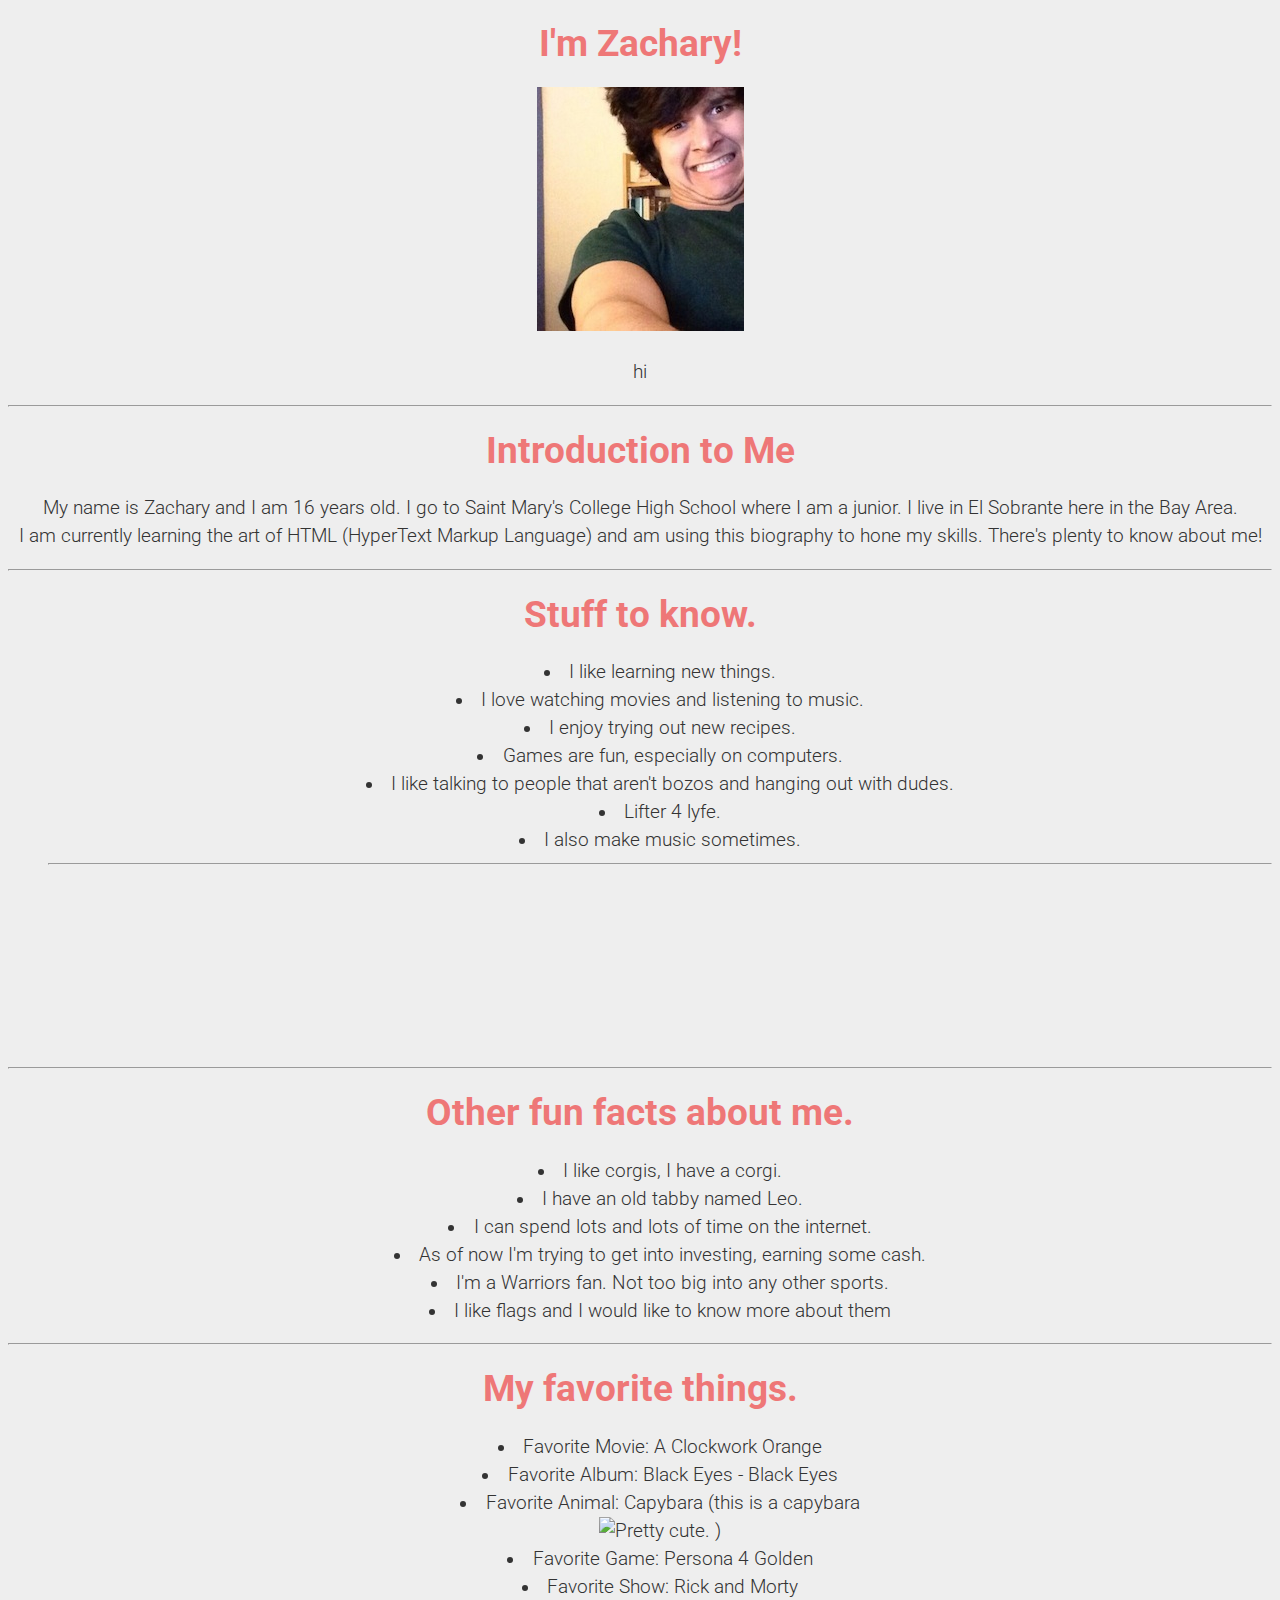
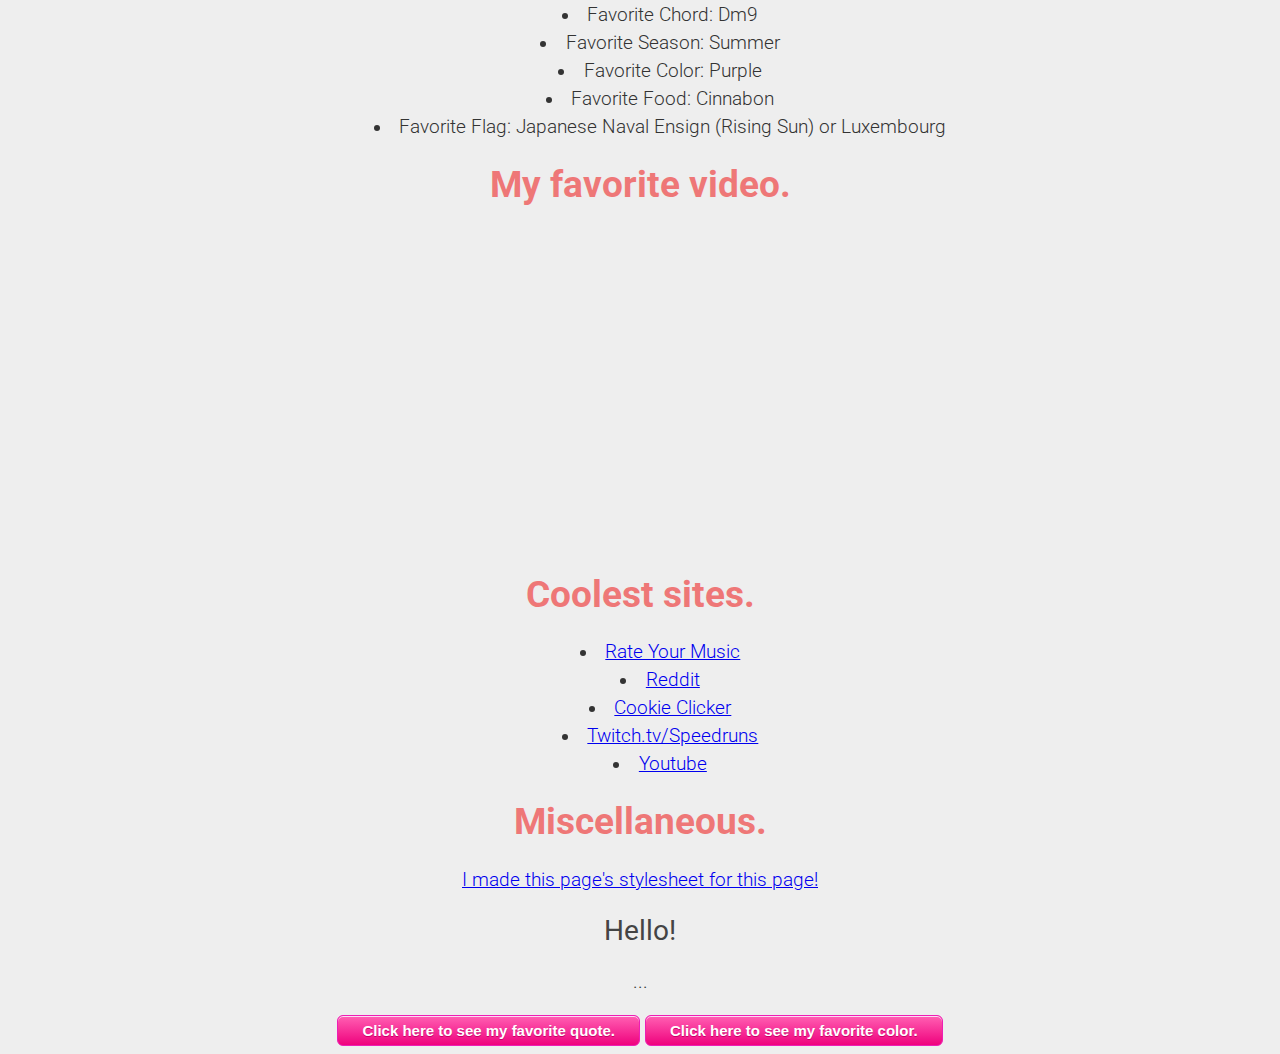
==== index.html @ b0047e4c "2f23f" ====
<!doctype html>
<html lang="en">
<head>
	<meta charset="utf-8" />
	<title>Zachary</title>
	<link rel="stylesheet" href="styles.css">
	<script src="http://ajax.googleapis.com/ajax/libs/jquery/1.11.0/jquery.min.js"></script>
	<link href='http://fonts.googleapis.com/css?family=Roboto:300,400,700' rel='stylesheet' type='text/css'>
	<script type="text/javascript" src="/Users/zakesbi/code/web/code.js"></script>
</head>
<body>

	<h1>I'm Zachary!</h1> 
	<IMG SRC="me.jpg" ALT="I'm a beaut."> 
	
	<p>hi</>

	<hr>
	
<script type="text/javascript"></script>
  <h1>Introduction to Me</h1>
  
  <p>My name is Zachary and I am 16 years old. I go to Saint Mary's College High School where I am a junior. I live in El Sobrante here in the Bay Area. <br>I am currently learning the art of HTML (HyperText Markup Language) and am using this biography to hone my skills. There's plenty to know about me!</p>
  
  <hr>
  
  <h1>Stuff to know.</h1>
  <ul><li>I like learning new things.</li>
    <li>I love watching movies and listening to music.</li>
    <li>I enjoy trying out new recipes.</li>
    <li>Games are fun, especially on computers.</li>
    <li>I like talking to people that aren't bozos and hanging out with dudes.</li>
    <li>Lifter 4 lyfe.</li>
    <li>I also make music sometimes.<hr><iframe width="100%" height="166" scrolling="no" frameborder="no" src="https://w.soundcloud.com/player/?url=https%3A//api.soundcloud.com/tracks/114152343&amp;color=ff5500&amp;auto_play=false&amp;hide_related=false&amp;show_artwork=true"></iframe></ul>
  
  <hr>
  
   <h1>Other fun facts about me.</h1>
   <ul><li>I like corgis, I have a corgi.</li>
     <li>I have an old tabby named Leo.</li>
     <li>I can spend lots and lots of time on the internet.</li>
     <li>As of now I'm trying to get into investing, earning some cash.</li><li>I'm a Warriors fan. Not too big into any other sports.</li>
     <li>I like flags and I would like to know more about them</li></ul>
  
  <hr>
  
  <h1>My favorite things.</h1>
  <ul><li>Favorite Movie: A Clockwork Orange</li>
    <li>Favorite Album: Black Eyes - Black Eyes</li>
    <li>Favorite Animal: Capybara (this is a capybara <br> <IMG SRC="http://i.imgur.com/WBTZ5rM.jpg" ALT="Pretty cute." WIDTH=500 HEIGHT=500> )</li>
    <li>Favorite Game: Persona 4 Golden</li>
    <li>Favorite Show: Rick and Morty</li>
    <li>Favorite Chord: Dm9</li>
    <li>Favorite Season: Summer</li>
    <li>Favorite Color: Purple</li>
    <li>Favorite Food: Cinnabon</li>
    <li>Favorite Flag: Japanese Naval Ensign (Rising Sun) or Luxembourg</ul>
 
<h1>My favorite video.</h1>
<iframe width="420" height="315" src="//www.youtube.com/embed/X0pEBE_eYdU" frameborder="0" allowfullscreen></iframe>
    <h1>Coolest sites.</h1>
    <ul><li><a href="https://rateyourmusic.com/">Rate Your Music</a></li>
      <li><a href="http://www.reddit.com/">Reddit</a></li>
      <li><a href="http://orteil.dashnet.org/cookieclicker/">Cookie Clicker</a></li>
      <li><a href="http://speedrunslive.com/#">Twitch.tv/Speedruns</a></li>
      <li><a href="http://www.youtube.com/">Youtube</a></li></ul>

      
<h1>Miscellaneous.</h1>


<a href="http://zakesbi15.github.io/lyrics.html">I made this page's stylesheet for this page!</a>
<h2 id="colorbutton">Hello!</h2>
<p id="quote">...</p>

	<input class="myButton" type="button" onclick="changeText()" value="Click here to see my favorite quote." />

	<input class="myButton" type="button" onclick="changeColor()" value="Click here to see my favorite color." />

  </body>
  </html>
---- styles.css ----
body {
  font-family: 'Roboto', sans-serif;
  font-size:14pt;
  line-height: 1.5;
  background: #eee;
  color: #333;
  font-weight:300;
  text-align:center;
}

ul {
  text-align:center;
  list-style-position: inside;
}
h1 {
  color: #e77;
  font-weight:700;
  text-align:center;
  line-height: 1;
}

h2 {
  color: #444;
  font-weight:400;
  line-height: 1;
  text-align:center;
}


.myButton {
	-moz-box-shadow:inset 0px 1px 0px 0px #fcdbf2;
	-webkit-box-shadow:inset 0px 1px 0px 0px #fcdbf2;
	box-shadow:inset 0px 1px 0px 0px #fcdbf2;
	background:-webkit-gradient(linear, left top, left bottom, color-stop(0.05, #ff5bb0), color-stop(1, #ef027d));
	background:-moz-linear-gradient(top, #ff5bb0 5%, #ef027d 100%);
	background:-webkit-linear-gradient(top, #ff5bb0 5%, #ef027d 100%);
	background:-o-linear-gradient(top, #ff5bb0 5%, #ef027d 100%);
	background:-ms-linear-gradient(top, #ff5bb0 5%, #ef027d 100%);
	background:linear-gradient(to bottom, #ff5bb0 5%, #ef027d 100%);
	filter:progid:DXImageTransform.Microsoft.gradient(startColorstr='#ff5bb0', endColorstr='#ef027d',GradientType=0);
	background-color:#ff5bb0;
	-moz-border-radius:6px;
	-webkit-border-radius:6px;
	border-radius:6px;
	border:1px solid #ee1eb5;
	display:inline-block;
	cursor:pointer;
	color:#ffffff;
	font-family:arial;
	font-size:15px;
	font-weight:bold;
	padding:6px 24px;
	text-decoration:none;
	text-shadow:0px 1px 0px #c70067;
}
.myButton:hover {
	background:-webkit-gradient(linear, left top, left bottom, color-stop(0.05, #ef027d), color-stop(1, #ff5bb0));
	background:-moz-linear-gradient(top, #ef027d 5%, #ff5bb0 100%);
	background:-webkit-linear-gradient(top, #ef027d 5%, #ff5bb0 100%);
	background:-o-linear-gradient(top, #ef027d 5%, #ff5bb0 100%);
	background:-ms-linear-gradient(top, #ef027d 5%, #ff5bb0 100%);
	background:linear-gradient(to bottom, #ef027d 5%, #ff5bb0 100%);
	filter:progid:DXImageTransform.Microsoft.gradient(startColorstr='#ef027d', endColorstr='#ff5bb0',GradientType=0);
	background-color:#ef027d;
}
.myButton:active {
	position:relative;
	top:1px;
}
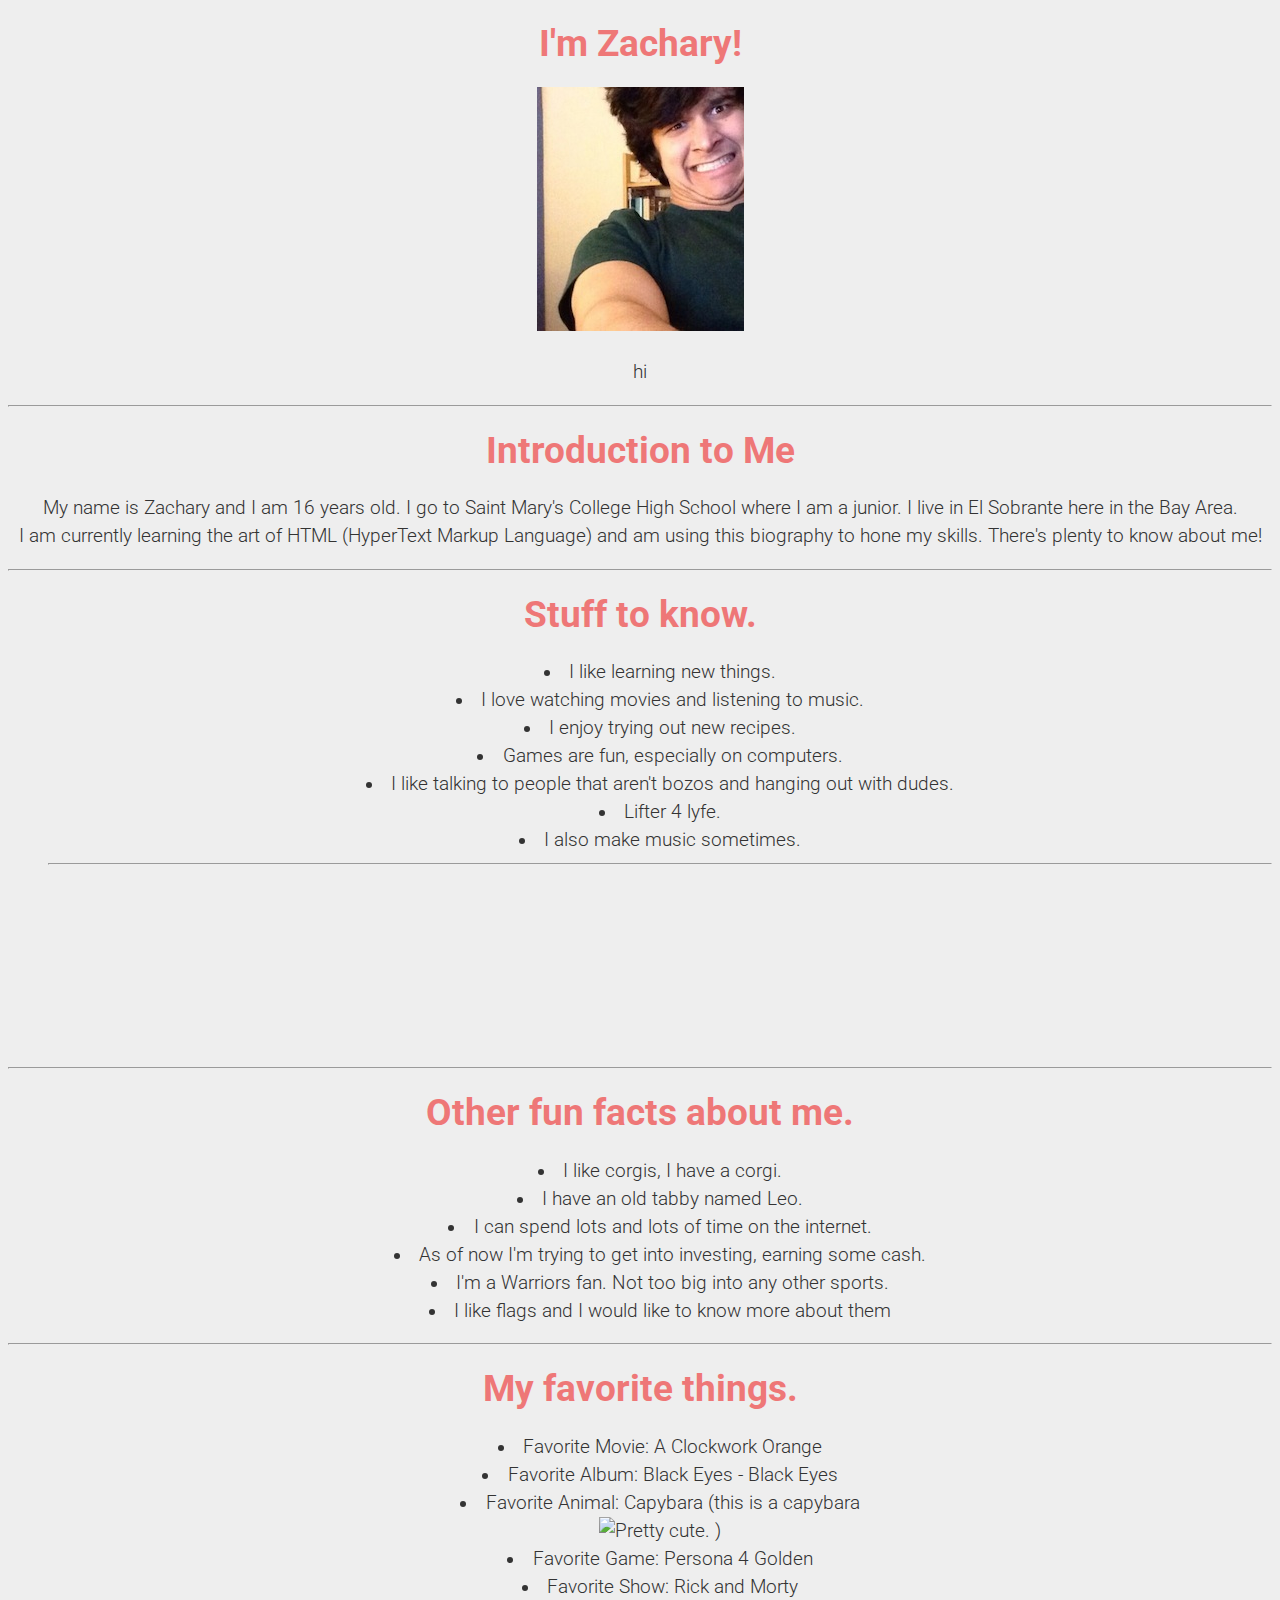
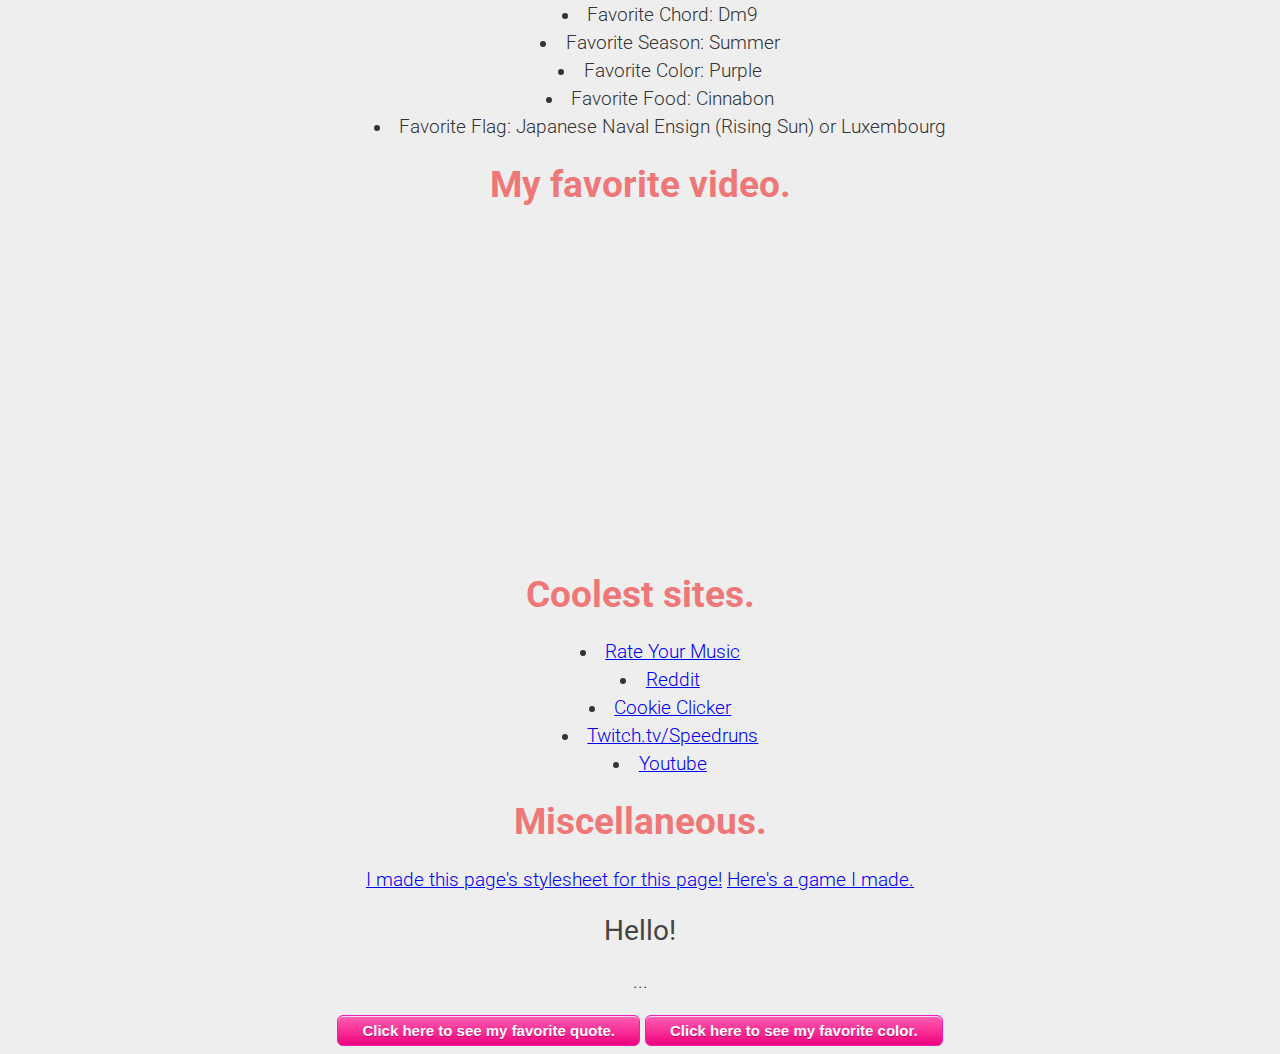
==== commit c1f4f752: "added to index.html" ====
--- a/index.html
+++ b/index.html
@@ -6,7 +6,7 @@
 	<link rel="stylesheet" href="styles.css">
 	<script src="http://ajax.googleapis.com/ajax/libs/jquery/1.11.0/jquery.min.js"></script>
 	<link href='http://fonts.googleapis.com/css?family=Roboto:300,400,700' rel='stylesheet' type='text/css'>
-	<script type="text/javascript" src="/Users/zakesbi/code/web/code.js"></script>
+	<script type="text/javascript" src="code.js"></script>
 </head>
 <body>
 
@@ -70,6 +70,7 @@
 
 
 <a href="http://zakesbi15.github.io/lyrics.html">I made this page's stylesheet for this page!</a>
+<a href="http://zakesbi15.github.io/game.html">Here's a game I made.</a>
 <h2 id="colorbutton">Hello!</h2>
 <p id="quote">...</p>
 
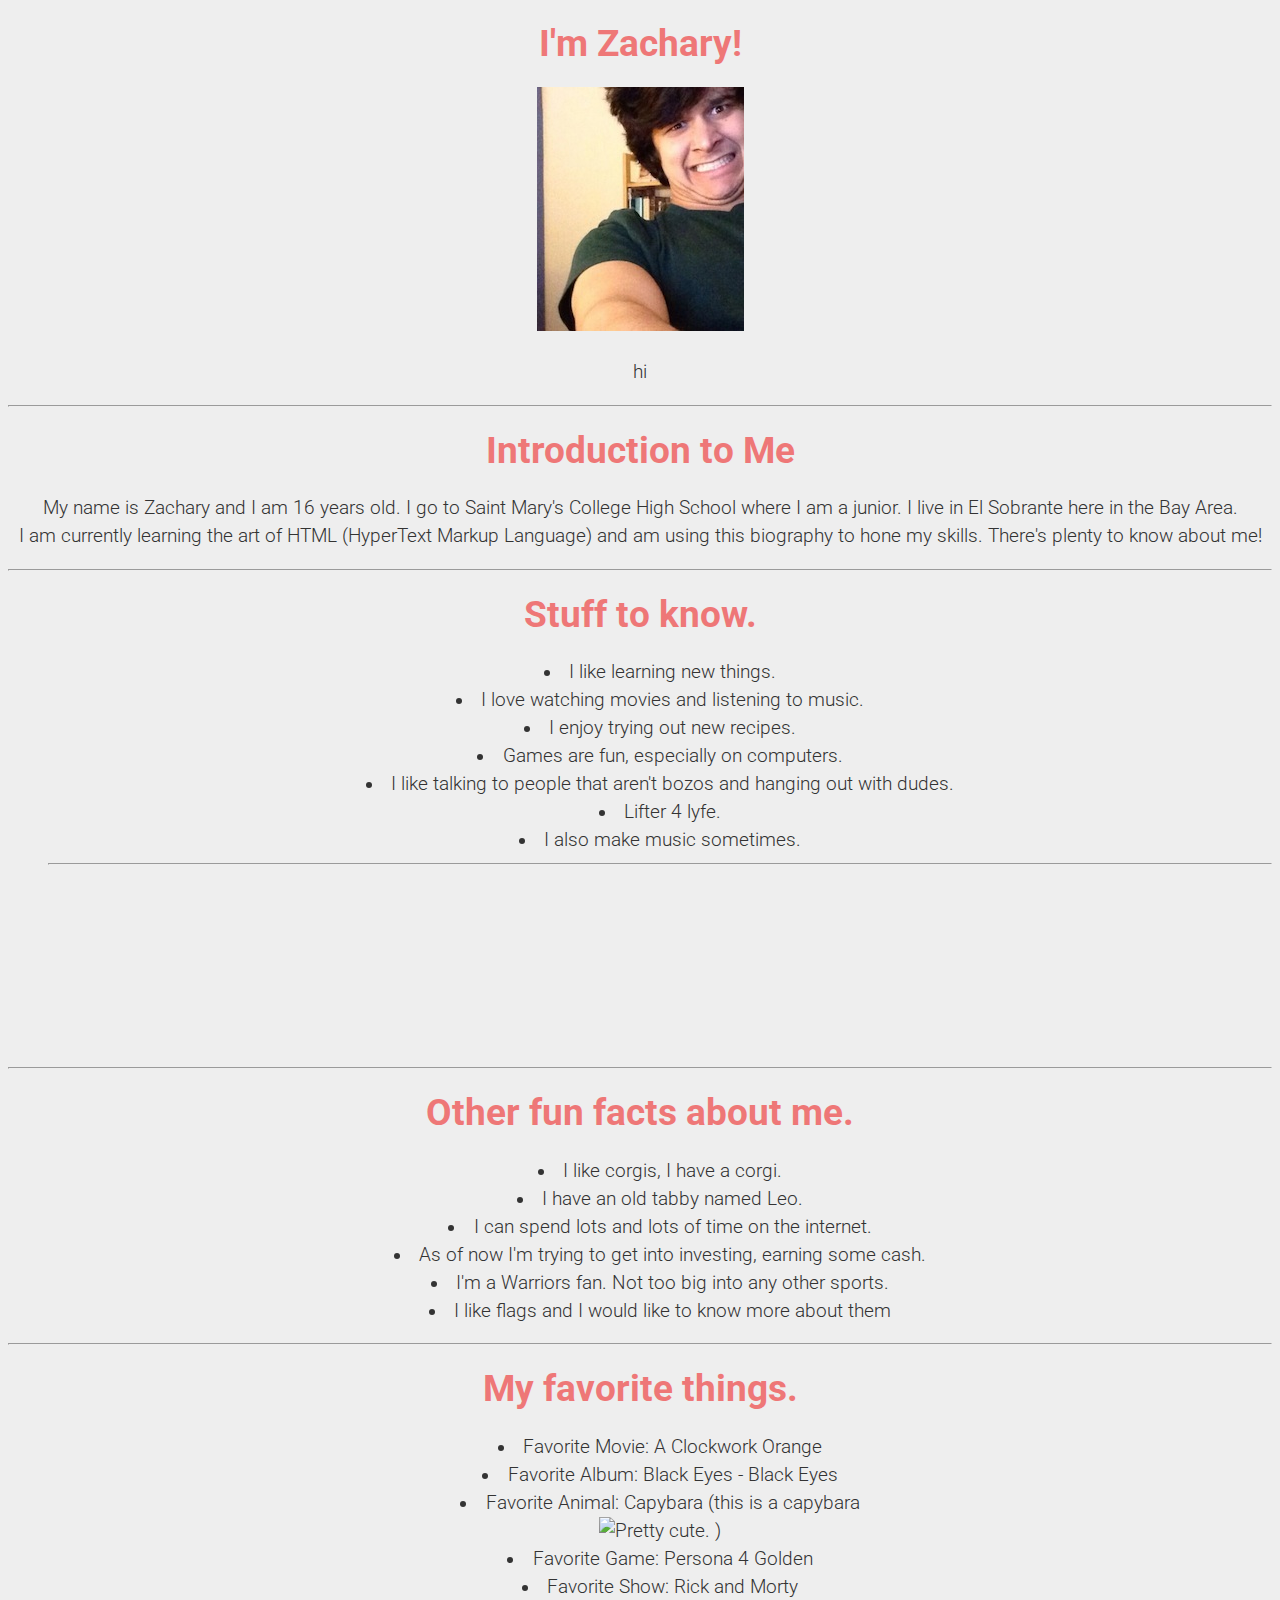
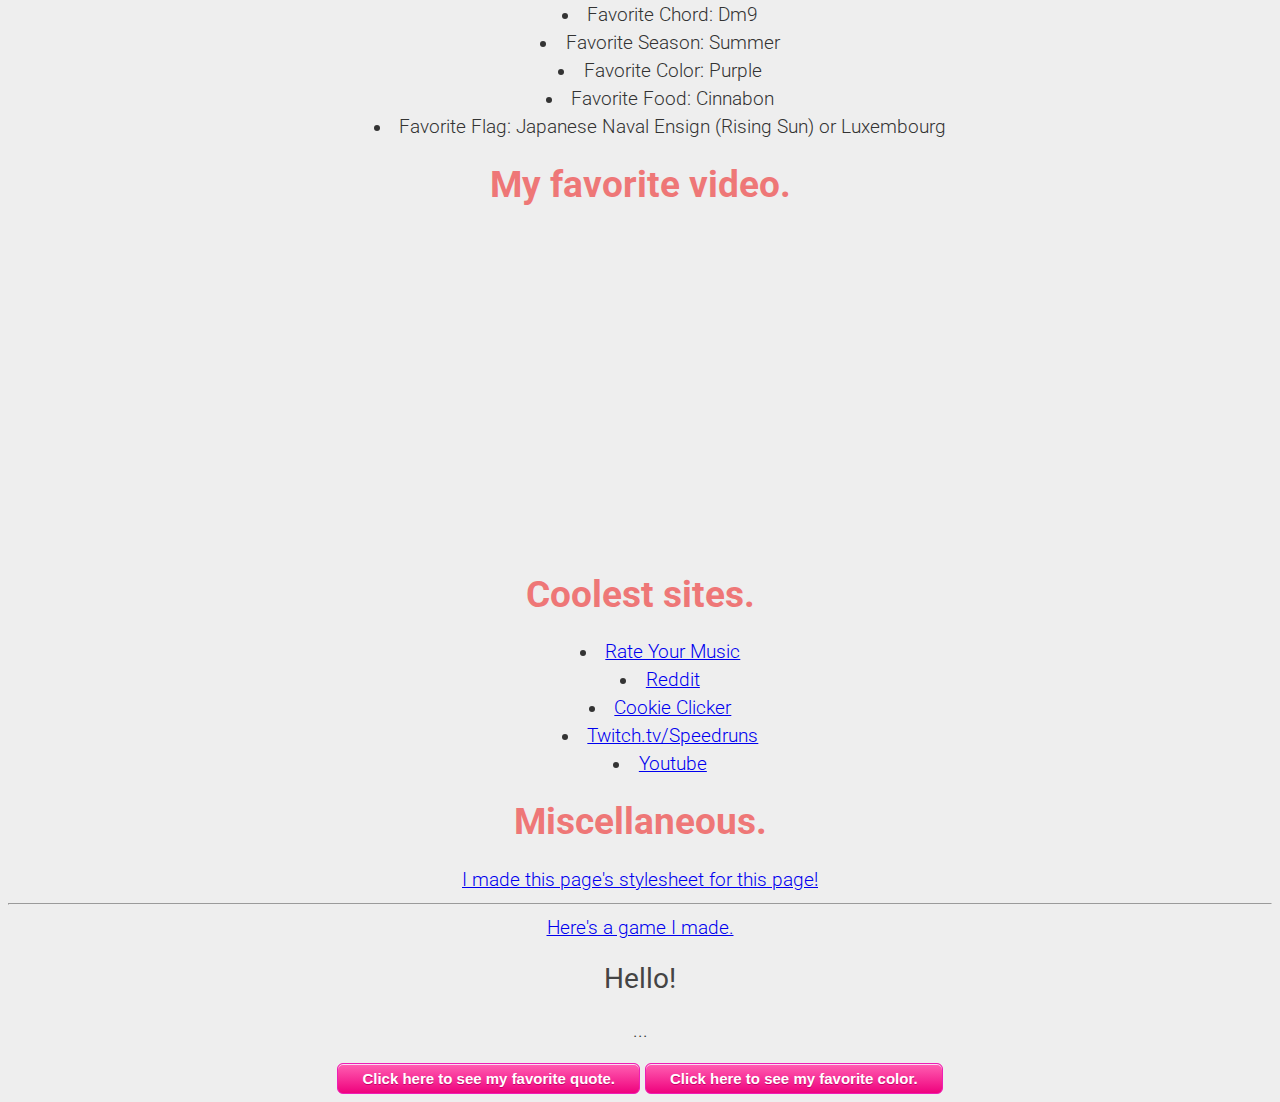
==== commit e5970a5e: "totally" ====
--- a/index.html
+++ b/index.html
@@ -70,6 +70,7 @@
 
 
 <a href="http://zakesbi15.github.io/lyrics.html">I made this page's stylesheet for this page!</a>
+<hr>
 <a href="http://zakesbi15.github.io/game.html">Here's a game I made.</a>
 <h2 id="colorbutton">Hello!</h2>
 <p id="quote">...</p>
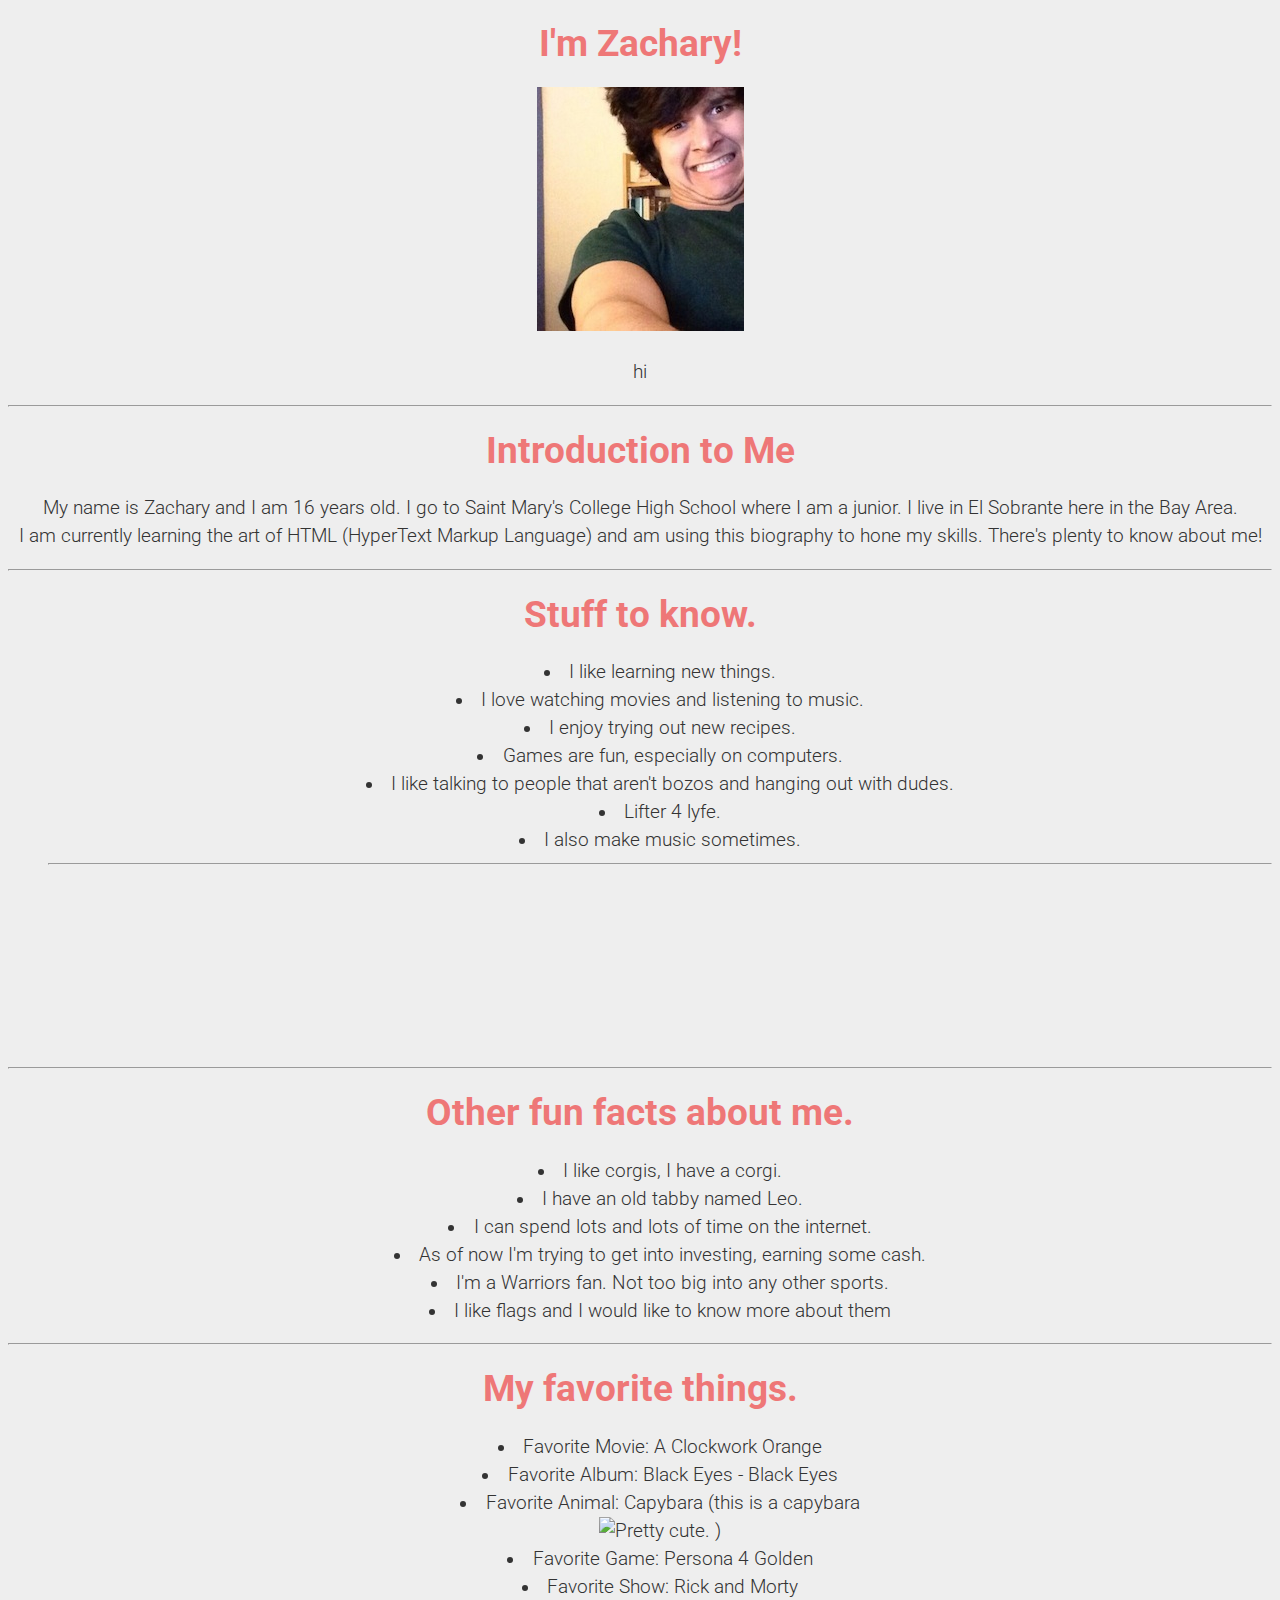
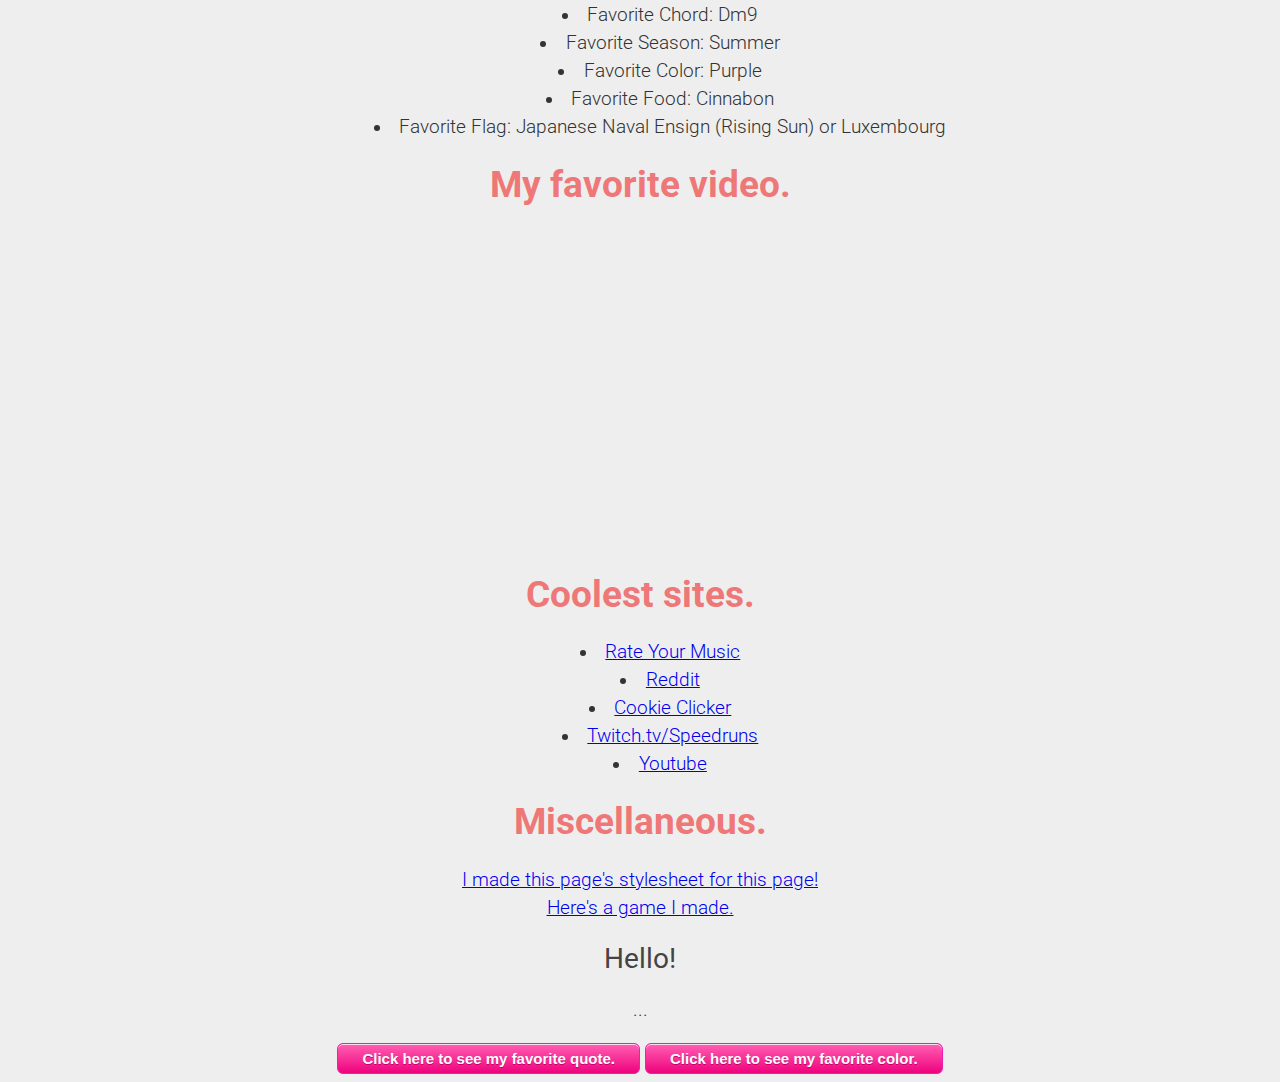
==== commit 9ff53048: "asdf" ====
--- a/index.html
+++ b/index.html
@@ -70,7 +70,7 @@
 
 
 <a href="http://zakesbi15.github.io/lyrics.html">I made this page's stylesheet for this page!</a>
-<hr>
+<br>
 <a href="http://zakesbi15.github.io/game.html">Here's a game I made.</a>
 <h2 id="colorbutton">Hello!</h2>
 <p id="quote">...</p>
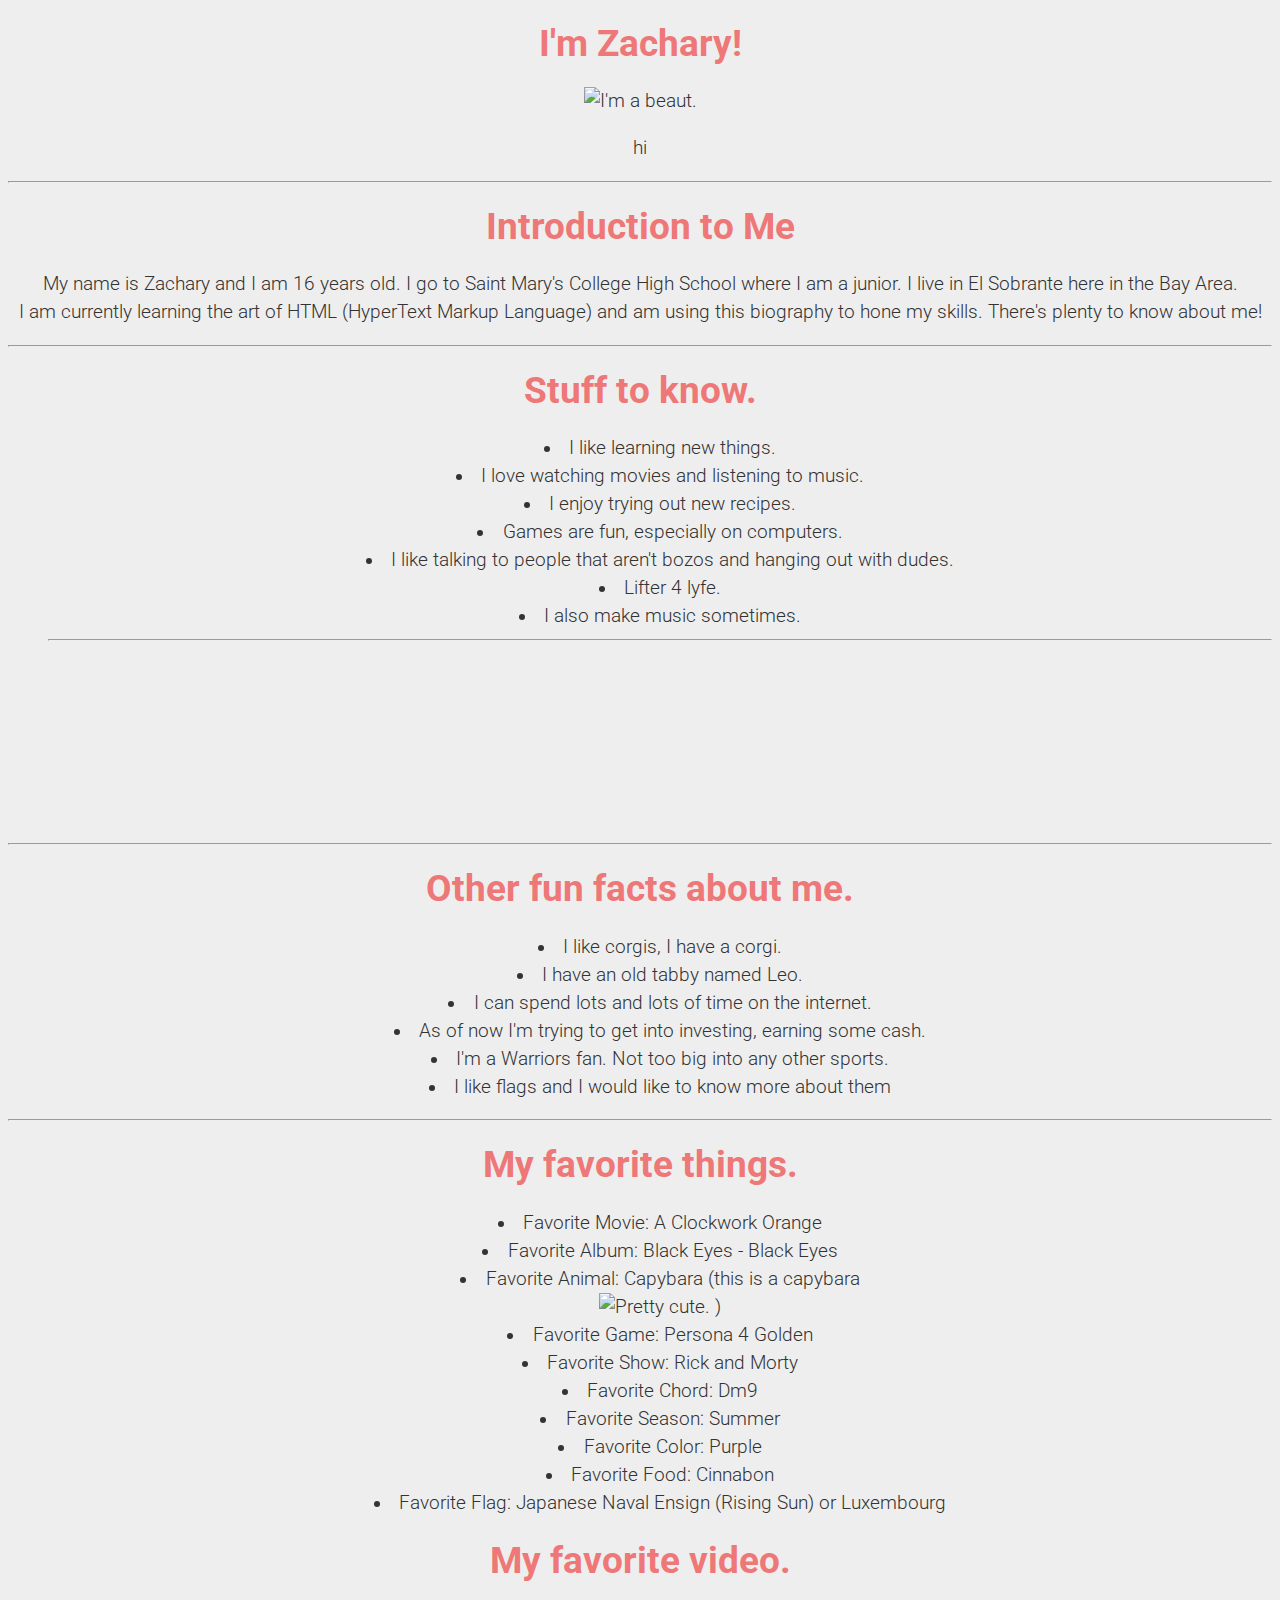
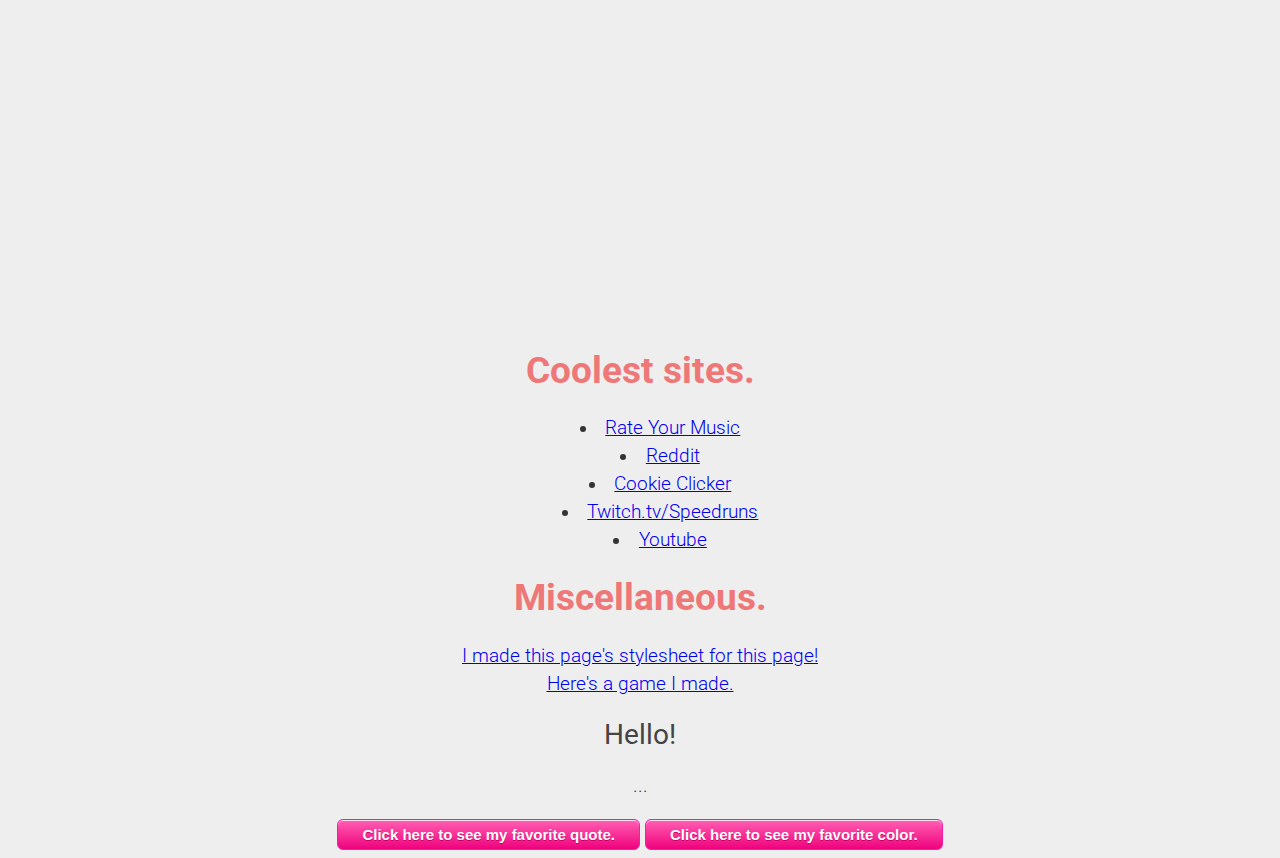
==== commit 354d975d: "Asdf" ====
--- a/index.html
+++ b/index.html
@@ -12,11 +12,11 @@
 
 	<h1>I'm Zachary!</h1> 
 	<IMG SRC="me.jpg" ALT="I'm a beaut."> 
-	
+
 	<p>hi</>
 
 	<hr>
-	
+
 <script type="text/javascript"></script>
   <h1>Introduction to Me</h1>
   
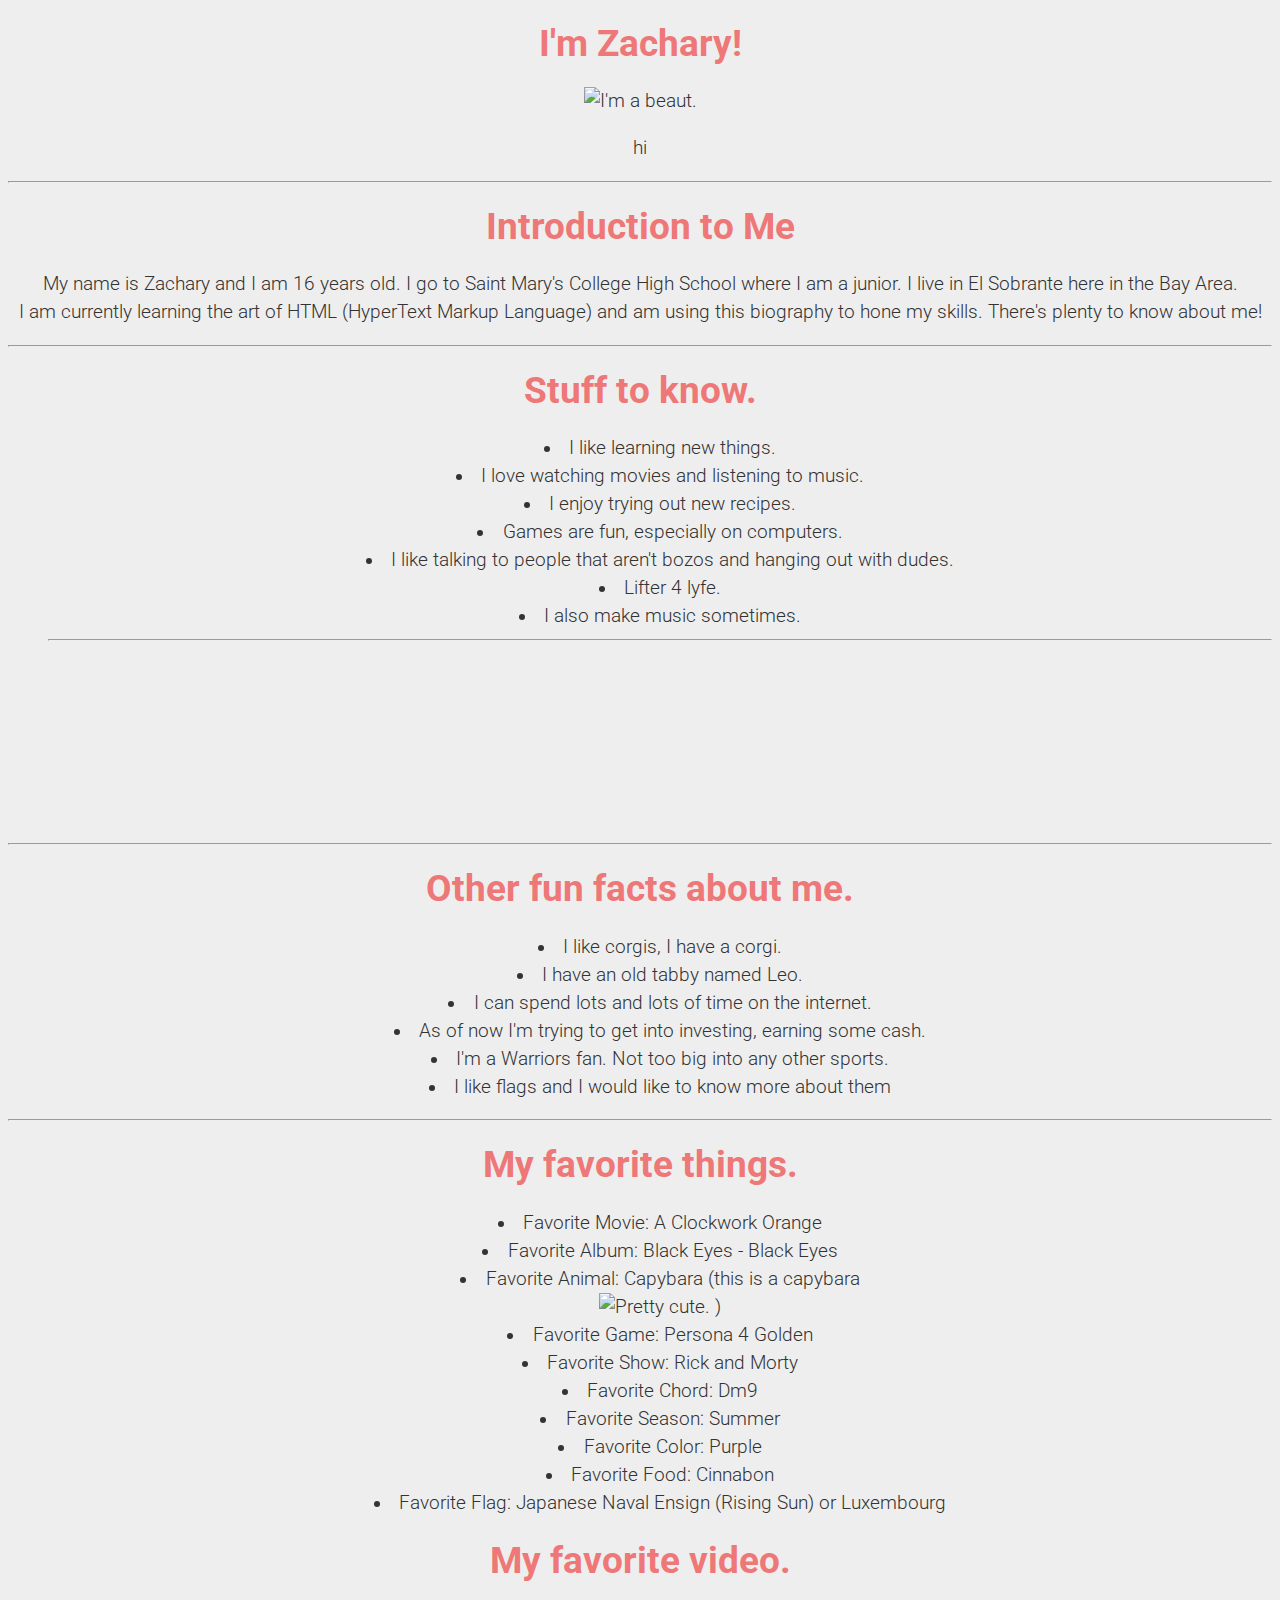
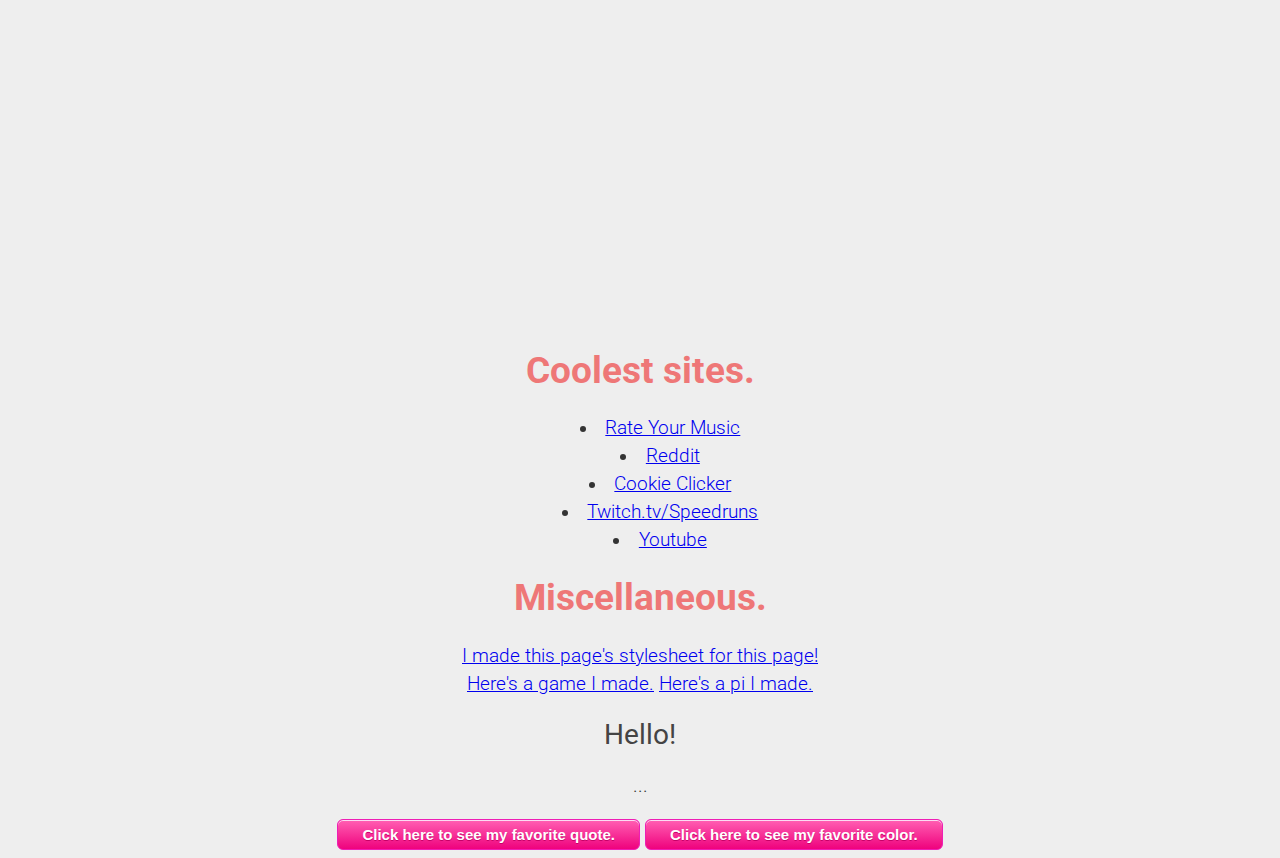
==== commit a317a007: "asdF" ====
--- a/index.html
+++ b/index.html
@@ -72,6 +72,9 @@
 <a href="http://zakesbi15.github.io/lyrics.html">I made this page's stylesheet for this page!</a>
 <br>
 <a href="http://zakesbi15.github.io/game.html">Here's a game I made.</a>
+
+
+<a href="http://zakesbi15.github.io/pi.html">Here's a pi I made.</a>
 <h2 id="colorbutton">Hello!</h2>
 <p id="quote">...</p>
 
